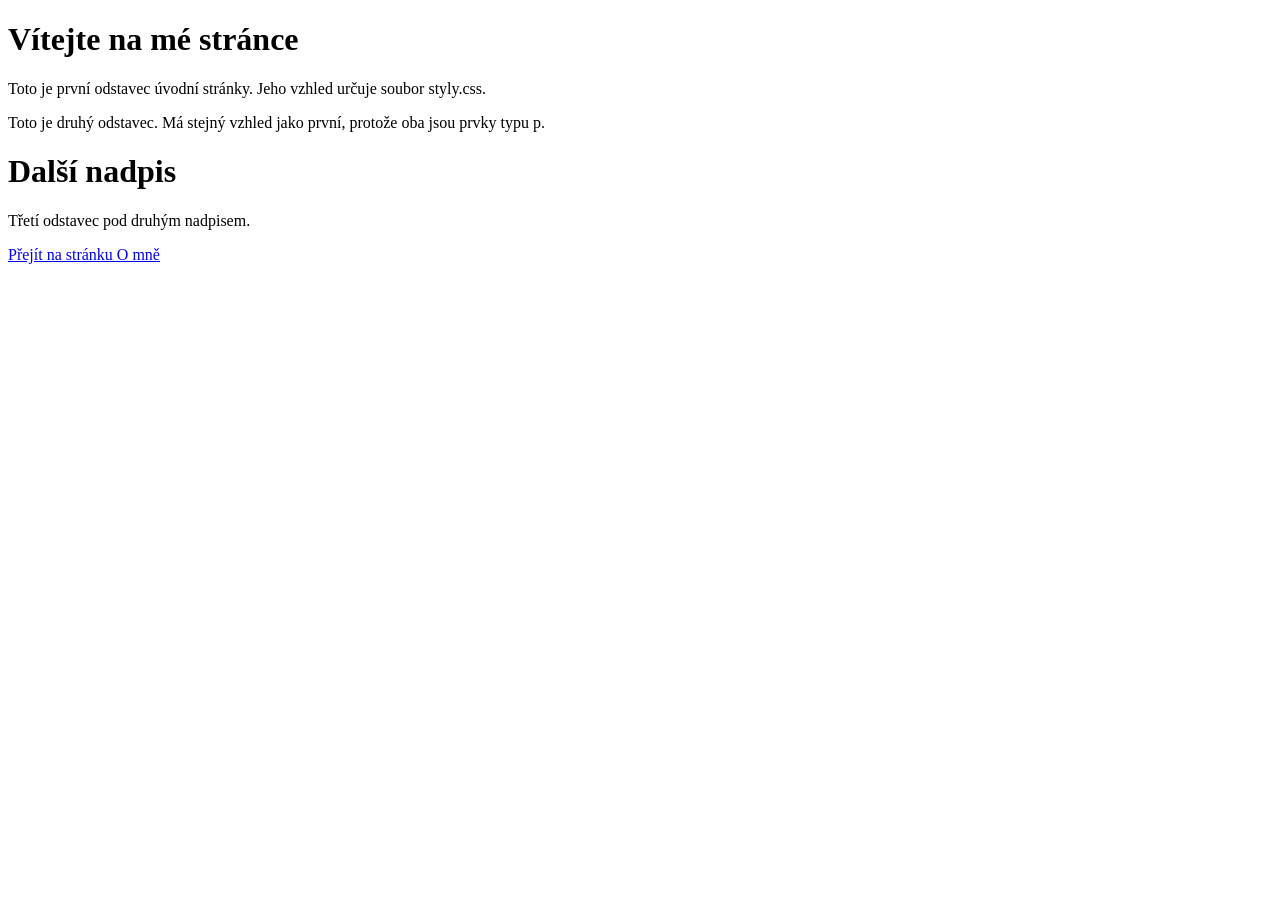
==== index.html @ 053dd194 "Starnky s css.stylama a navzajem propojujic" ====
<!DOCTYPE html>
<html lang="cs">
<head>
  <meta charset="UTF-8">
  <title>Úvodní stránka</title>
  <link rel="stylesheet" href="styly.css">
</head>
<body>
  <h1>Vítejte na mé stránce</h1>
  <p>Toto je první odstavec úvodní stránky. Jeho vzhled určuje soubor styly.css.</p>
  <p>Toto je druhý odstavec. Má stejný vzhled jako první, protože oba jsou prvky typu p.</p>
  <h1>Další nadpis</h1>
  <p>Třetí odstavec pod druhým nadpisem.</p>
  <p><a href="o-mne.html">Přejít na stránku O mně</a></p>
</body>
</html>
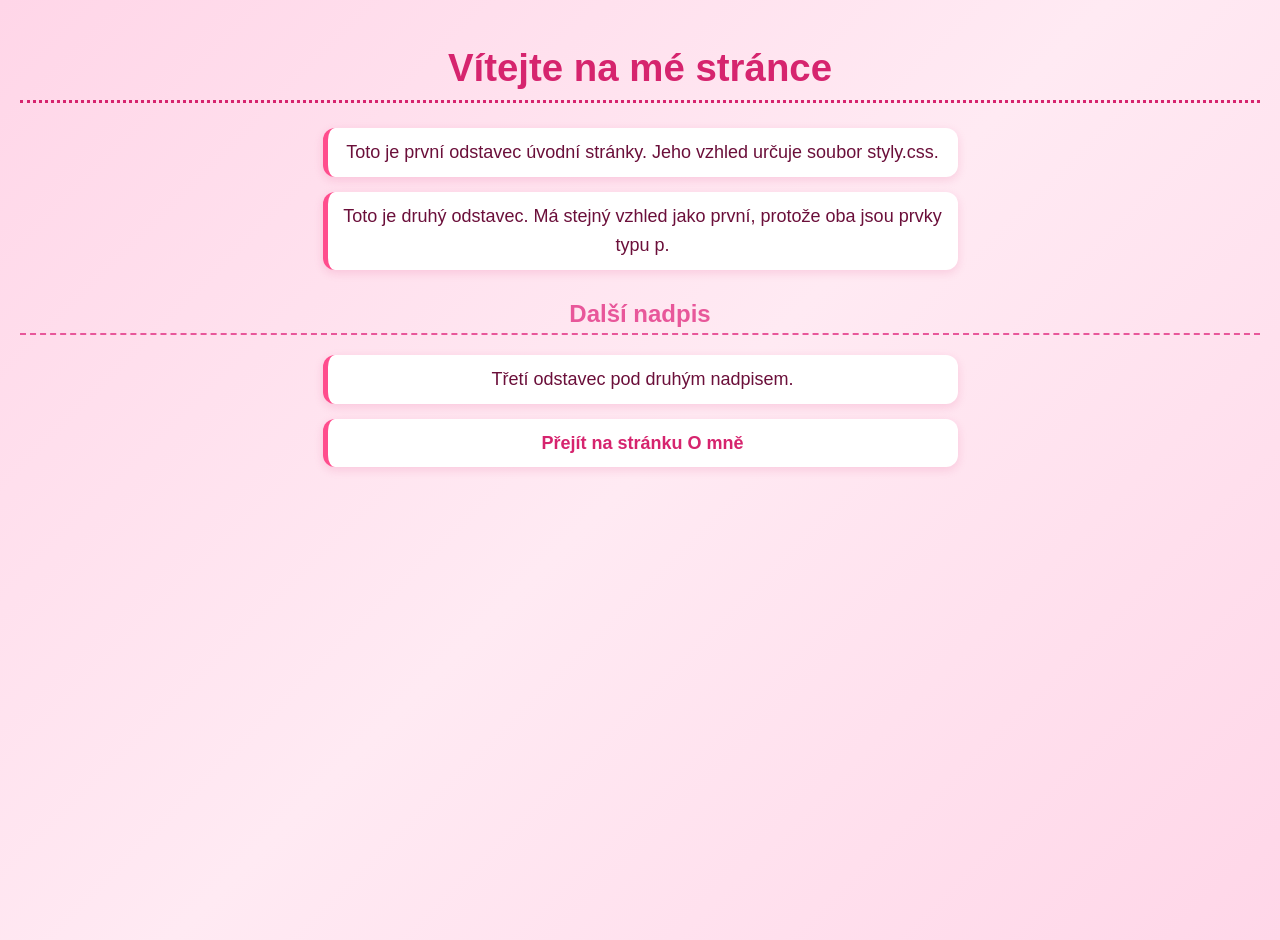
==== commit 7feb5ccc: "Changes tondas program with PPW tasks" ====
--- a/index.html
+++ b/index.html
@@ -9,7 +9,7 @@
   <h1>Vítejte na mé stránce</h1>
   <p>Toto je první odstavec úvodní stránky. Jeho vzhled určuje soubor styly.css.</p>
   <p>Toto je druhý odstavec. Má stejný vzhled jako první, protože oba jsou prvky typu p.</p>
-  <h1>Další nadpis</h1>
+  <h2>Další nadpis</h2>
   <p>Třetí odstavec pod druhým nadpisem.</p>
   <p><a href="o-mne.html">Přejít na stránku O mně</a></p>
 </body>
--- a/styly.css
+++ b/styly.css
@@ -0,0 +1,16 @@
+body{font-family:"Comic Sans MS","Trebuchet MS",Arial,sans-serif;background:linear-gradient(135deg,#ffd6e8,#ffeaf3,#ffd6e8);color:#6b0f3a;margin:0;padding:20px;text-align:center;min-height:100vh}
+h1{color:#d6246e;font-size:2.4em;border-bottom:3px dotted #d6246e;padding-bottom:10px}
+h2{color:#e8579a;border-bottom:2px dashed #e8579a;padding-bottom:5px;margin-top:30px}
+p{font-size:18px;line-height:1.6;background:#fff;border-left:5px solid #ff4d8d;border-radius:12px;padding:10px 15px;margin:15px auto;max-width:600px;box-shadow:0 3px 10px rgba(214,36,110,.15)}
+a{color:#d6246e;font-weight:bold;text-decoration:none}
+a:hover{text-decoration:underline;color:#8f0f46}
+.tlacitko{display:inline-block;background:#ff4d8d;color:#fff;padding:12px 24px;border-radius:30px;margin:8px;font-size:20px;transition:transform .2s}
+.tlacitko:hover{transform:scale(1.1);color:#fff;text-decoration:none}
+.ne{background:#999;position:relative}
+.obr{max-width:260px;width:80%;border-radius:20px;border:5px solid #ff4d8d;margin:10px}
+.velke{font-size:70px;margin:0}
+.srdce{animation:buch 1s infinite}
+@keyframes buch{50%{transform:scale(1.25)}}
+.karta{background:#fff;border-radius:16px;padding:12px;margin:12px auto;max-width:600px;cursor:pointer;box-shadow:0 3px 10px rgba(214,36,110,.2)}
+.skryte{display:none;margin-top:8px;color:#b0165a}
+.kupon{border:3px dashed #d6246e;background:#fff7fb;border-radius:12px;max-width:420px;margin:12px auto;padding:10px}
